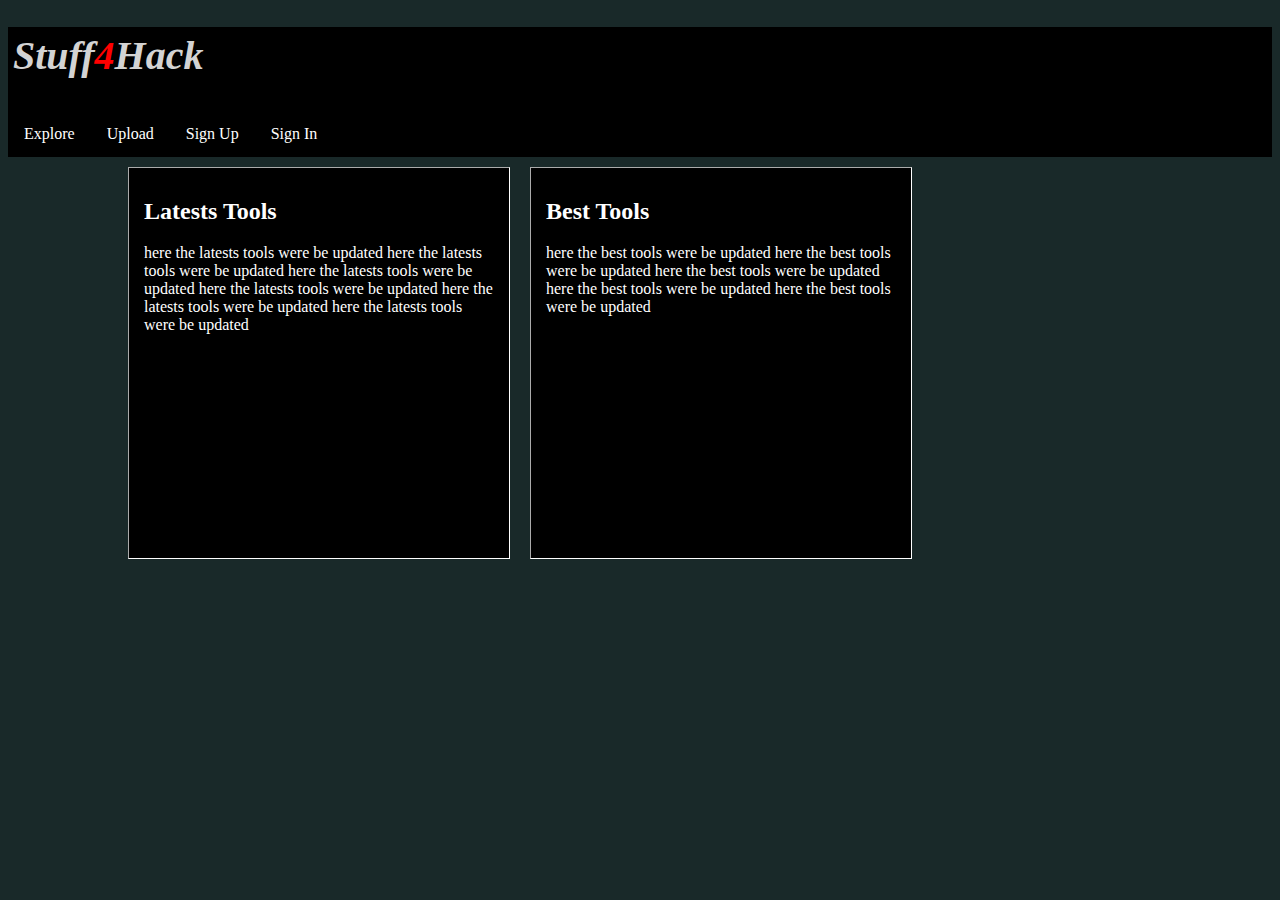
==== templates/index.html @ e130817a "first commit" ====
<!DOCTYPE html>
<html lang="en">

<html>
    <div class="barra1">
    <head>
        
        <title>Stuff4Hack.</title>
        <link rel="stylesheet" href="css/styles.css">
    </head>
    
    <body>
        <h1>Stuff<span>4</span>Hack</h1>
        <nav>
        <ul>
            <li><a href="tools.html">Explore</a></li>
            <li><a href="news.html">Upload</a></li>
            <li><a href="signup.html">Sign Up</a></li>
            <li><a href="signin.html">Sign In</a></li>
        </ul>
        </nav>
        </div>
        <div class="Box1">
        <h2>Latests Tools</h2>
        
        <p class="LN">
            here the latests tools were be updated
            here the latests tools were be updated
            here the latests tools were be updated
            here the latests tools were be updated
            here the latests tools were be updated
            here the latests tools were be updated
        </p>
        </div>
        
        <div class="Box2">
        <h2>Best Tools</h2>
        
        <p class="BestT">
            here the best tools were be updated
            here the best tools were be updated
            here the best tools were be updated
            here the best tools were be updated
            here the best tools were be updated

        </p>
        </div>
        
       
    </body>
</html>
---- templates/css/styles.css ----
body {
    background: rgb(25, 41, 41);
    color: lightgray;
}
h1 {
    font-size: 40px;
    font-weight: bold;
    font-style: italic;
    background-color: black;
    padding: 5px 5px;
    width: 200px;
    
}
h2  {
    color:  white;
}
span {
    color: red;
}

p {
    color: white;
}
a {
    color: lightgray;
}

.Box1 {
    width: 350px; 
    height: 370px;
    background-color: rgb(0, 0, 0);
    margin: 10px;
    margin-left: 120px;
    float: left;
    padding: 10px 15px;
    border: 1px inset white;
    

}
.Box2 {
    width: 350px; 
    height: 370px;
    background-color: rgb(0, 0, 0);
    margin: 10px;
    float: left;
    padding: 10px 15px;
    border: 1px inset white;
    
}

.barra1 {
    background-color: black;

}
nav ul {
    list-style-type: none;
    margin: 0;
    padding: 0;
    overflow: hidden;
    background-color: rgb(0, 0, 0);    


}
  
nav li {
    float: left;
}
  
nav li a {
    display: block;
    color: white;
    text-align: center;
    padding: 14px 16px;
    text-decoration: none;
}
  
  /* Change the link color to #111 (black) on hover */
nav li a:hover {
    background-color: #353434;
}
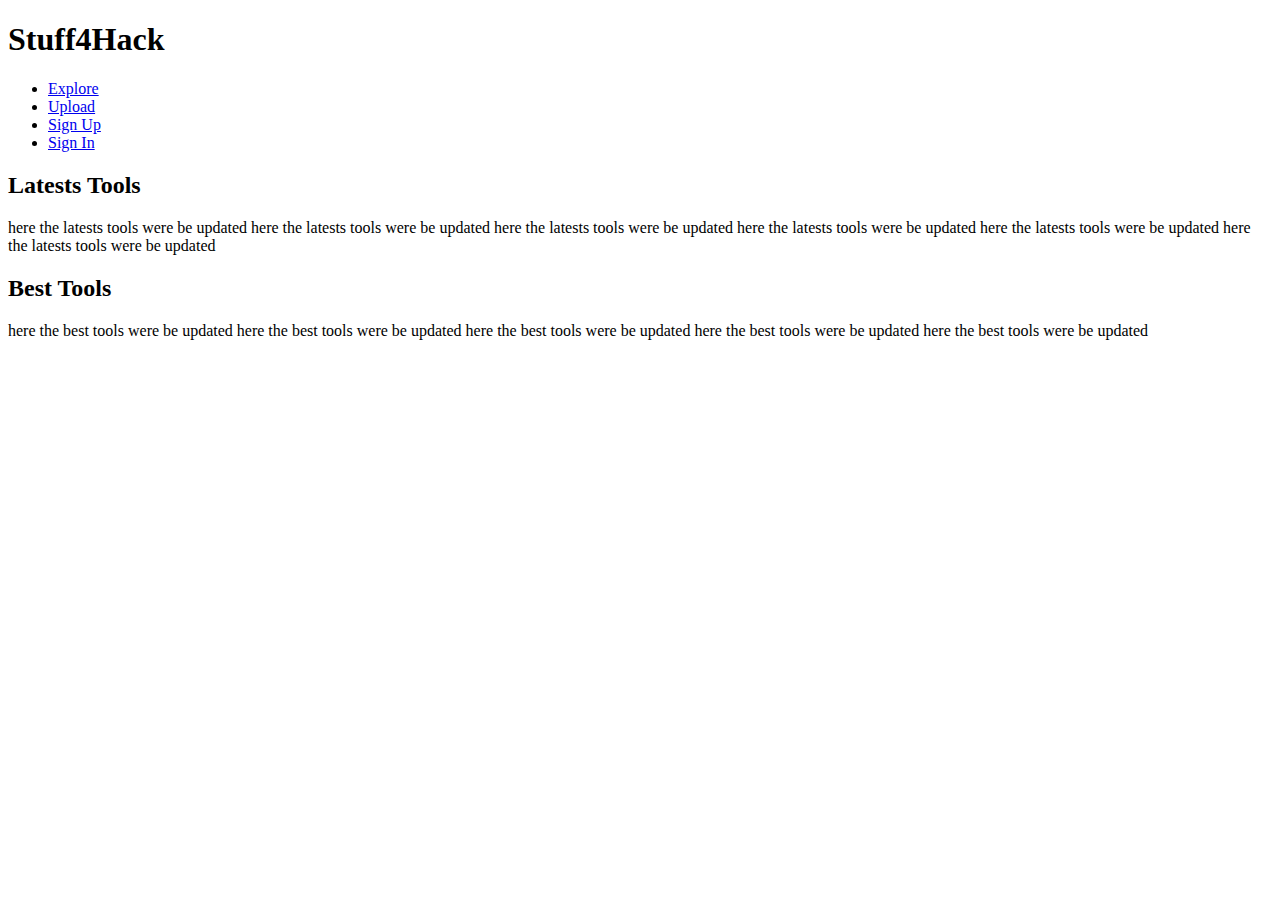
==== commit ceae8743: "hola" ====
--- a/templates/index.html
+++ b/templates/index.html
@@ -6,17 +6,17 @@
     <head>
         
         <title>Stuff4Hack.</title>
-        <link rel="stylesheet" href="css/styles.css">
+        <link href="{{url_for('static', filename = 'styles.css')}}" rel="stylesheet">
     </head>
     
     <body>
         <h1>Stuff<span>4</span>Hack</h1>
         <nav>
         <ul>
-            <li><a href="tools.html">Explore</a></li>
-            <li><a href="news.html">Upload</a></li>
-            <li><a href="signup.html">Sign Up</a></li>
-            <li><a href="signin.html">Sign In</a></li>
+            <li><a href="/explore">Explore</a></li>
+            <li><a href="/upload">Upload</a></li>
+            <li><a href="/signup">Sign Up</a></li>
+            <li><a href="/signin">Sign In</a></li>
         </ul>
         </nav>
         </div>
